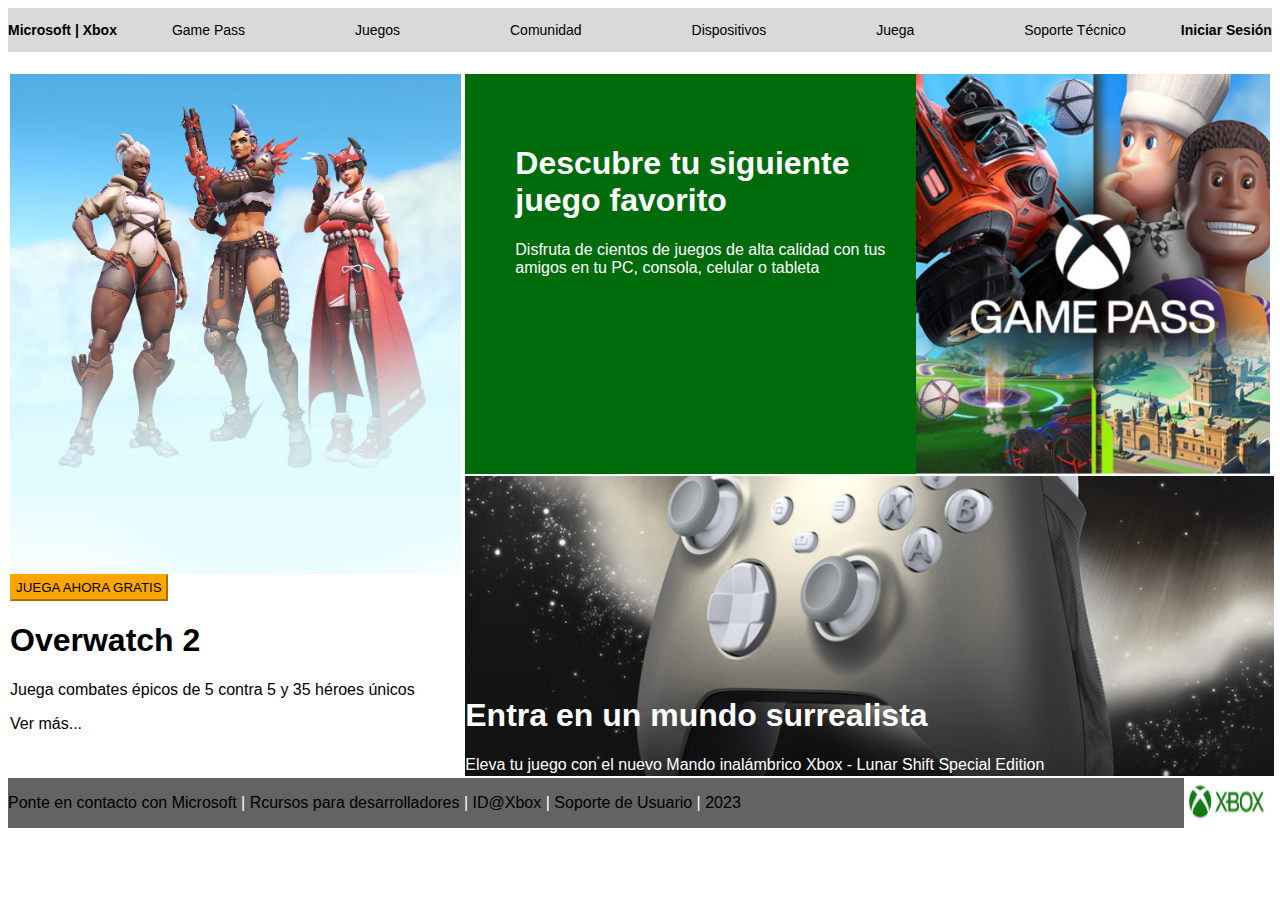
==== examen/Examen 1 - pregunta 2/index.html @ 4f157554 "Examen 1 de programacion web" ====
<html>
    <head>
        <title>Pregunta 2</title>
        <link href="estilo.css" type="text/css" rel="stylesheet"/>
    </head>
    <body>
        <nav>
            <p><b>Microsoft | Xbox</b></p>
            <a href="#">Game Pass</a>
            <a href="#">Juegos</a>
            <a href="#">Comunidad</a>
            <a href="#">Dispositivos</a>
            <a href="#">Juega</a>
            <a href="#">Soporte Técnico</a>
            <p class="sesion"><a href="#"><b>Iniciar Sesión</b></a></p>
        </nav>
        <div class="padre">
            <div class="columna1">
                <button>JUEGA AHORA GRATIS</button>
                <h1 >Overwatch 2</h1>
                <p>Juega combates épicos de 5 contra 5 y 35 héroes únicos</p>
                <a href="#">Ver más...</a>
            </div>
            <div class="columna 2">
                <div class="tarjeta">
                    <div class="tarjeta2">
                        <h1 class="titulo2">Descubre tu siguiente juego favorito</h1>
                        <p>Disfruta de cientos de juegos de alta calidad con tus amigos en tu PC, consola, celular o tableta</p>
                    </div>
                    <img class="img2" src="img/02.jpg"/>
                </div>
                <div class="tarjeta3">
                    <h1>Entra en un mundo surrealista</h1>
                    <p>Eleva tu juego con el nuevo Mando inalámbrico Xbox - Lunar Shift Special Edition</p>
                </div>
            </div>
        </div>
        <footer>
            <p><a href="#">Ponte en contacto con Microsoft</a> | <a href="#">Rcursos para desarrolladores</a> | <a href="#">ID@Xbox</a> | <a href="#">Soporte de Usuario</a> | <a href="#">2023</a></p>
            <img class="logo" src="img/loguito.png"/>
        </footer>
    </body>
</html>
---- examen/Examen 1 - pregunta 2/estilo.css ----
*{
    box-sizing: border-box;
    font-family: Arial, Helvetica, sans-serif;
}

nav{
    background-color: #D9D9D9;
    display: flex;
    font-size: 14px;
    margin-bottom: 20px;
}

a{
    text-decoration: none;
    color: black;
    margin: auto;
    
}

.padre{
    display: flex;
}

.columna1{
    background-image: url(img/01.jpg);
    background-repeat: no-repeat;
    background-size: 100%;
    background-position: left 50%;
    width: 50%;
    height: 400px;
    padding-top: 500px;
    margin: 2px;
}

button{
    background-color: orange;
    padding: 4px;
    border-color: orange;
}

.columna2{
    width: 50%;
}

.img2{
    height: 400px;
    width: 400px;
}
.tarjeta{
    background-color: #006B0B;
    display: flex;
    margin: 2px;
}

.titulo2{
    color: white;
}

.tarjeta2{
    padding-left: 50px;
    padding-top: 50px;
    color:white
}

.tarjeta3{

    background-image: url(img/03.jpg);
    background-repeat: no-repeat;
    background-size: 100%;
    background-position: left 50%;
    width: 100%;
    color: white;
    padding-top: 200px;
    height: 300px;
    margin: 2px;
}

footer{
    display: flex;
    background-color: #636363;
    color: white;
}

.logo{
    padding-left: 443px;
}
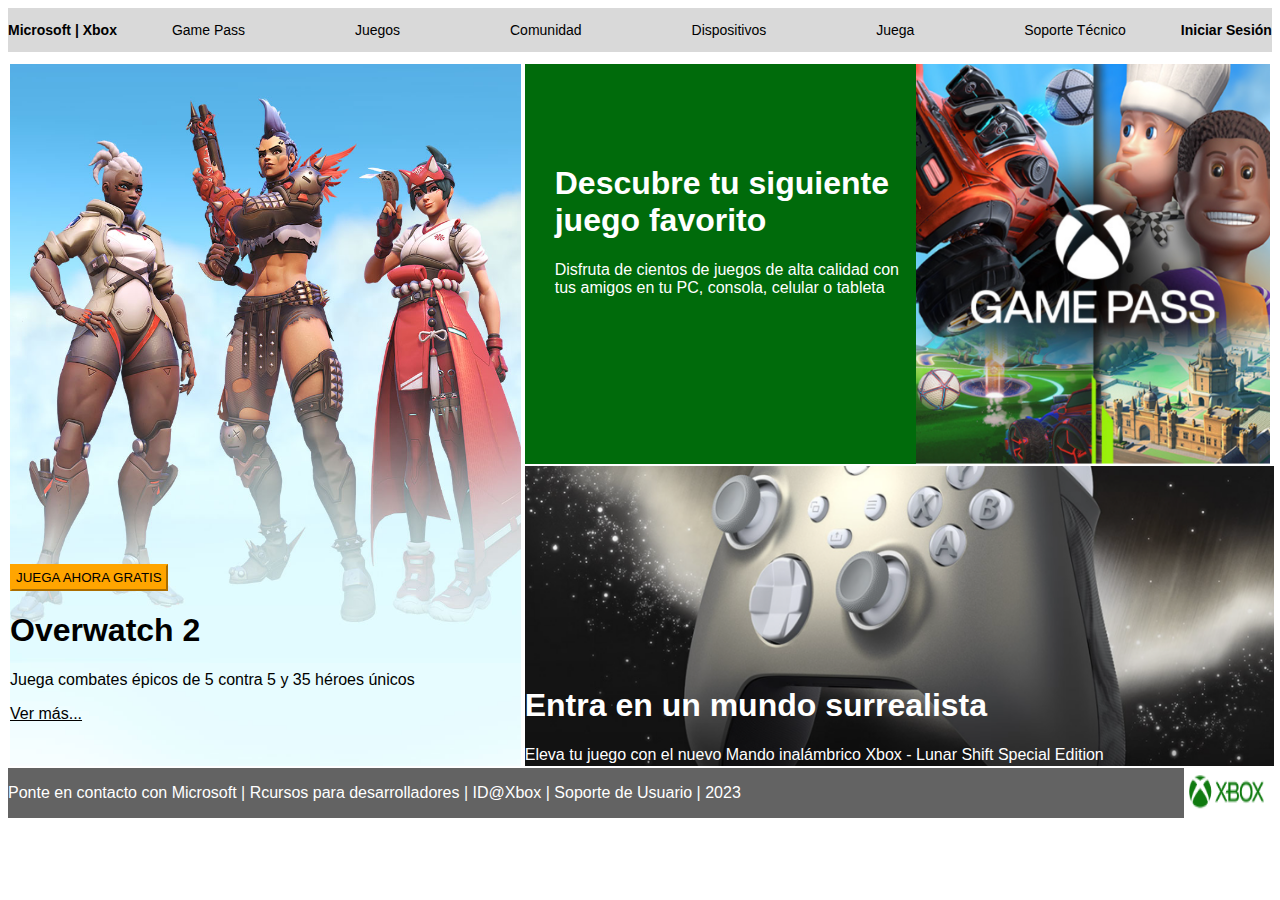
==== commit 10854f79: "actualizacion 1" ====
--- a/examen/Examen 1 - pregunta 2/index.html
+++ b/examen/Examen 1 - pregunta 2/index.html
@@ -19,7 +19,7 @@
                 <button>JUEGA AHORA GRATIS</button>
                 <h1 >Overwatch 2</h1>
                 <p>Juega combates épicos de 5 contra 5 y 35 héroes únicos</p>
-                <a href="#">Ver más...</a>
+                <a class="vermas" href="#">Ver más...</a>
             </div>
             <div class="columna 2">
                 <div class="tarjeta">
@@ -36,7 +36,7 @@
             </div>
         </div>
         <footer>
-            <p><a href="#">Ponte en contacto con Microsoft</a> | <a href="#">Rcursos para desarrolladores</a> | <a href="#">ID@Xbox</a> | <a href="#">Soporte de Usuario</a> | <a href="#">2023</a></p>
+            <p><a  class="enlaces2" href="#">Ponte en contacto con Microsoft</a> | <a  class="enlaces2" href="#">Rcursos para desarrolladores</a> | <a  class="enlaces2" href="#">ID@Xbox</a> | <a  class="enlaces2" href="#">Soporte de Usuario</a> | <a  class="enlaces2" href="#">2023</a></p>
             <img class="logo" src="img/loguito.png"/>
         </footer>
     </body>
--- a/examen/Examen 1 - pregunta 2/estilo.css
+++ b/examen/Examen 1 - pregunta 2/estilo.css
@@ -7,7 +7,7 @@
     background-color: #D9D9D9;
     display: flex;
     font-size: 14px;
-    margin-bottom: 20px;
+    margin-bottom: 10px;
 }
 
 a{
@@ -24,10 +24,10 @@
 .columna1{
     background-image: url(img/01.jpg);
     background-repeat: no-repeat;
-    background-size: 100%;
-    background-position: left 50%;
-    width: 50%;
-    height: 400px;
+    background-size: 650px;
+    background-position: center;
+    width: 60%;
+    height:auto;
     padding-top: 500px;
     margin: 2px;
 }
@@ -57,8 +57,8 @@
 }
 
 .tarjeta2{
-    padding-left: 50px;
-    padding-top: 50px;
+    padding-left: 30px;
+    padding-top: 80px;
     color:white
 }
 
@@ -83,4 +83,12 @@
 
 .logo{
     padding-left: 443px;
+}
+
+.enlaces2{
+    color:white;
+}
+
+.vermas{
+    text-decoration: underline;
 }